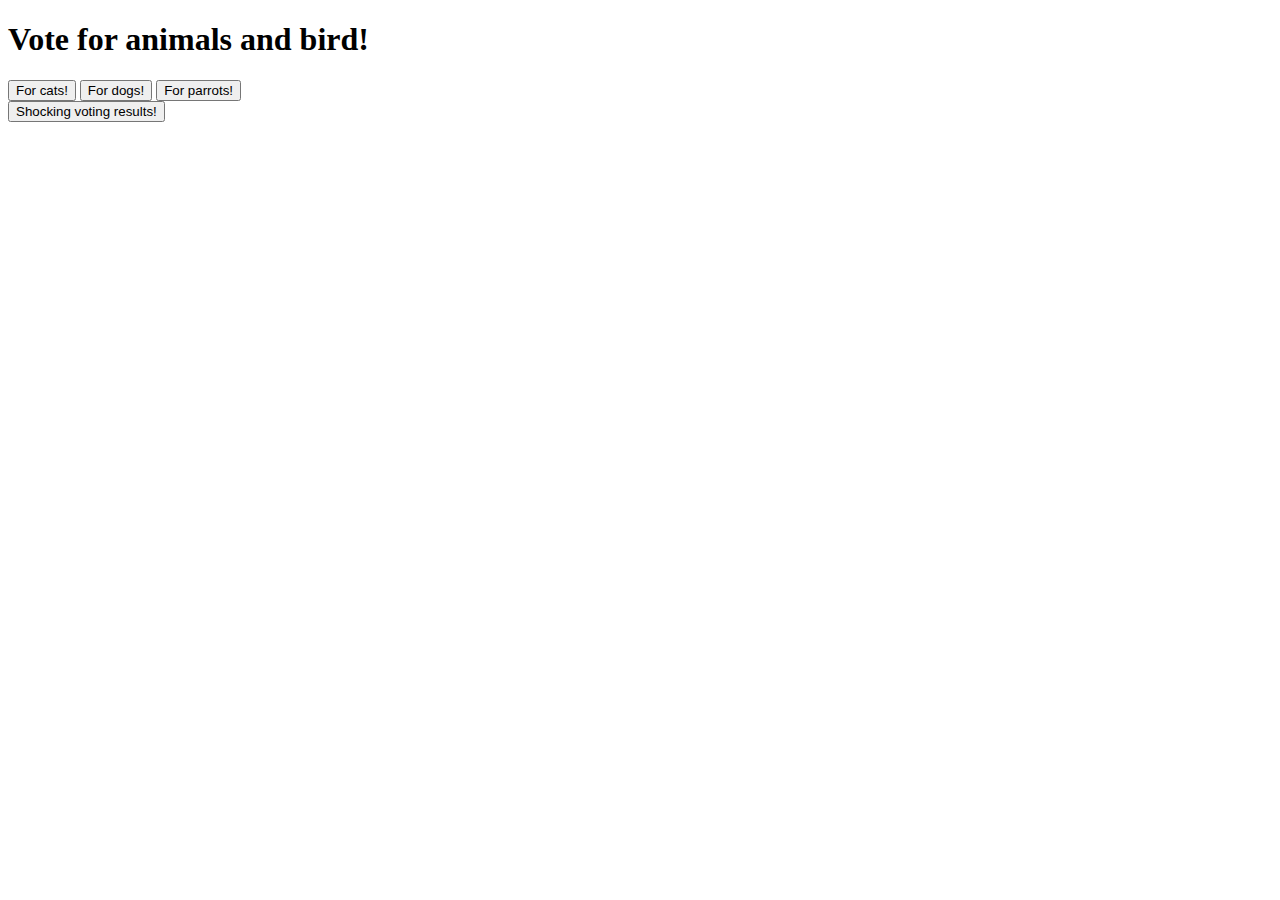
==== C2_10_HW/index.html @ 422c80d0 "C2_10_HW fix" ====
<!DOCTYPE html>
<html lang="en">
<head>
    <meta charset="UTF-8">
    <meta name="viewport" content="width=device-width, initial-scale=1, shrink-to-fit=no">
    <link rel="stylesheet" href="https://stackpath.bootstrapcdn.com/bootstrap/4.5.0/css/bootstrap.min.css" integrity="sha384-9aIt2nRpC12Uk9gS9baDl411NQApFmC26EwAOH8WgZl5MYYxFfc+NcPb1dKGj7Sk" crossorigin="anonymous">
    <title>Page of voting</title>
</head>
<body>
    <h1 class="countdown-title">Vote for animals and bird!</h1>

    <div class="vote-btn">
        <button type="button" class="btn btn-primary btn-lg" id="vote-cats">For cats!</button>
        <button type="button" class="btn btn-primary btn-lg" id="vote-dogs">For dogs!</button>
        <button type="button" class="btn btn-primary btn-lg" id="vote-parrots">For parrots!</button>
    </div>
    <button type="button" class="btn btn-primary btn-block btn-danger" id="vote-result">Shocking voting results!</button>
      
    <script src="https://code.jquery.com/jquery-3.5.1.slim.min.js" integrity="sha384-DfXdz2htPH0lsSSs5nCTpuj/zy4C+OGpamoFVy38MVBnE+IbbVYUew+OrCXaRkfj" crossorigin="anonymous"></script>
    <script src="https://cdn.jsdelivr.net/npm/popper.js@1.16.0/dist/umd/popper.min.js" integrity="sha384-Q6E9RHvbIyZFJoft+2mJbHaEWldlvI9IOYy5n3zV9zzTtmI3UksdQRVvoxMfooAo" crossorigin="anonymous"></script>
    <script src="https://stackpath.bootstrapcdn.com/bootstrap/4.5.0/js/bootstrap.min.js" integrity="sha384-OgVRvuATP1z7JjHLkuOU7Xw704+h835Lr+6QL9UvYjZE3Ipu6Tp75j7Bh/kR0JKI" crossorigin="anonymous"></script>
    <script src="js/vote.js"></script>
</body>
</html>
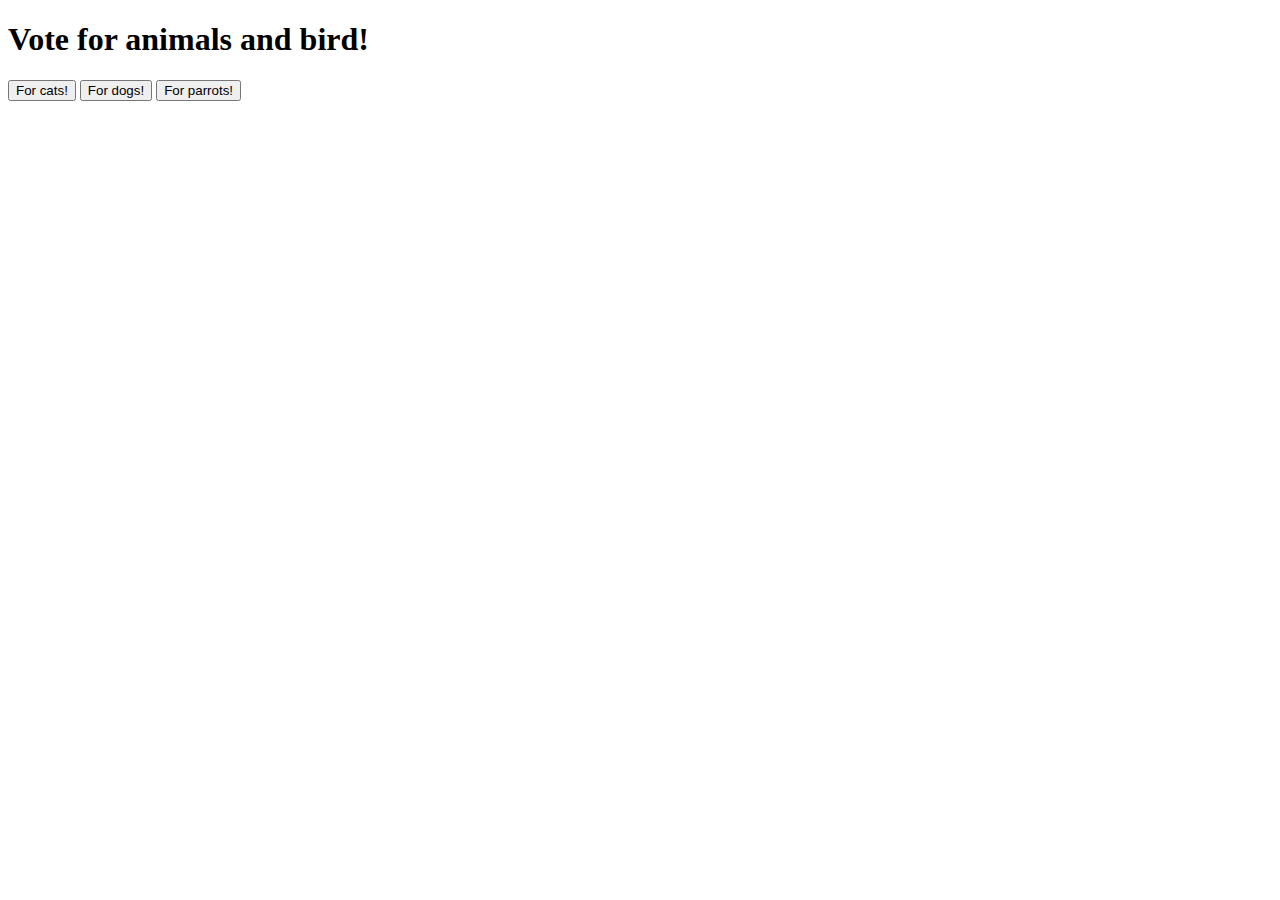
==== commit bb06cfd8: "fix" ====
--- a/C2_10_HW/index.html
+++ b/C2_10_HW/index.html
@@ -14,7 +14,7 @@
         <button type="button" class="btn btn-primary btn-lg" id="vote-dogs">For dogs!</button>
         <button type="button" class="btn btn-primary btn-lg" id="vote-parrots">For parrots!</button>
     </div>
-    <button type="button" class="btn btn-primary btn-block btn-danger" id="vote-result">Shocking voting results!</button>
+    <!-- <button type="button" class="btn btn-primary btn-block btn-danger" id="vote-result">Shocking voting results!</button> -->
       
     <script src="https://code.jquery.com/jquery-3.5.1.slim.min.js" integrity="sha384-DfXdz2htPH0lsSSs5nCTpuj/zy4C+OGpamoFVy38MVBnE+IbbVYUew+OrCXaRkfj" crossorigin="anonymous"></script>
     <script src="https://cdn.jsdelivr.net/npm/popper.js@1.16.0/dist/umd/popper.min.js" integrity="sha384-Q6E9RHvbIyZFJoft+2mJbHaEWldlvI9IOYy5n3zV9zzTtmI3UksdQRVvoxMfooAo" crossorigin="anonymous"></script>
